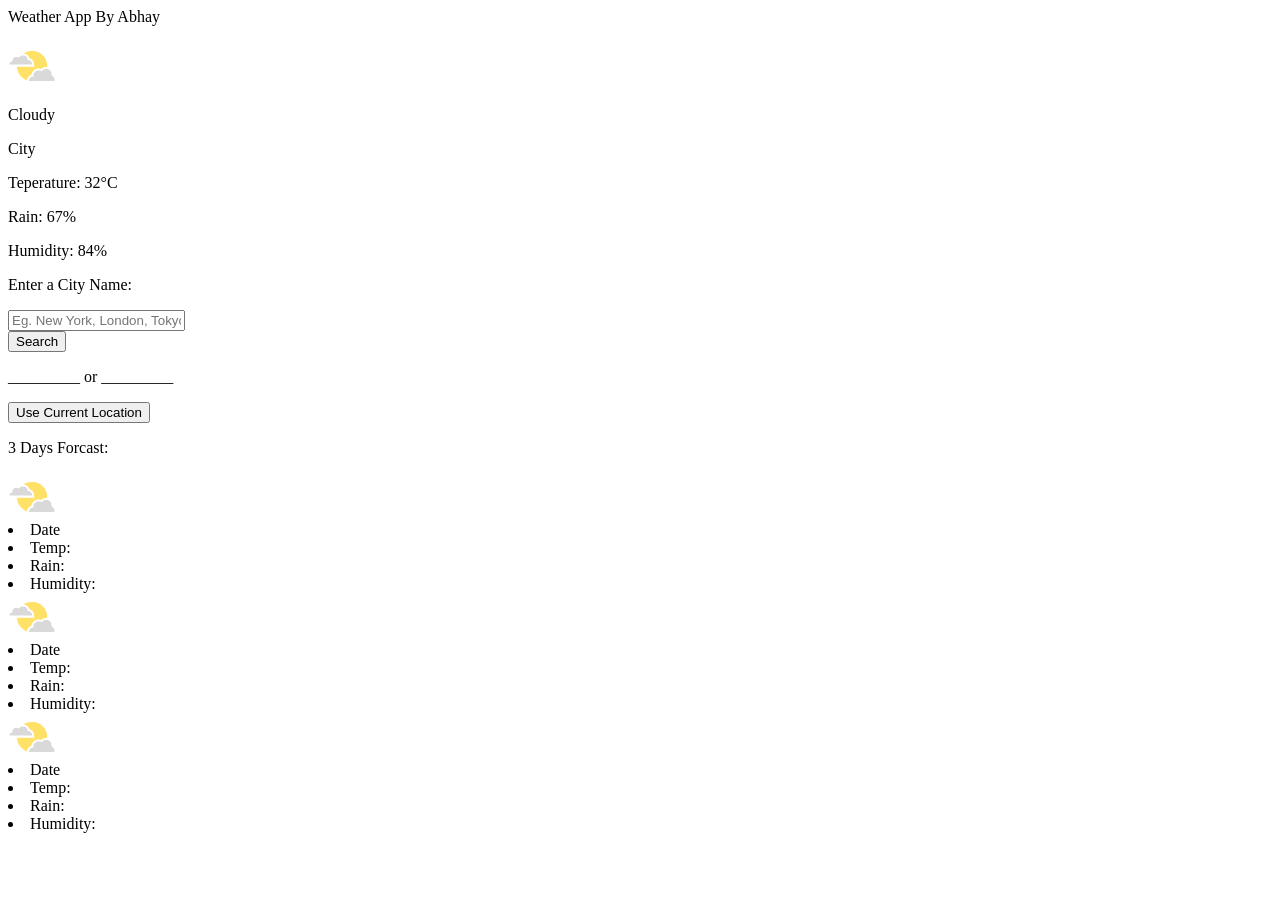
==== index.html @ b71541ee "Update index.html" ====
<body>
    <section class="main" id="main">
        <div class="top">
            <p>Weather App By Abhay</p>
        </div>
        <div class="rightcont" id="rightcont">
            <img src="[data-uri]"
                alt="">
            <p class="situ">Cloudy</p>
            <div class="nameandtemp">
                <p class="name" id="name">City</p>
                <p class="temp">Teperature: 32&deg;C</p>
                <p class="rain">Rain: 67%</p>
                <p class="humidity">Humidity: 84%</p>
            </div>

        </div>
        <div class="searchtab">
            <label class="cname" for="winp">Enter a City Name:</p>
                <input type="text" name="winp" id="winp" placeholder="Eg. New York, London, Tokyo"><br>
                <button class="sbtn" id="searchbtn">Search</button>
                <p class="or">_________ or _________</p>
                <button class="cbtn" onclick="getLocation()" id="myloc">Use Current Location</button>
        </div>
        <div class="cont">
            <p class="df">3 Days Forcast:</p>
            <div class="card">
                <div class="c1">
                    <img
                        src="[data-uri]">
                    <li>Date</li>
                    <li>Temp:</li>
                    <li>Rain:</li>
                    <li>Humidity:</li>
                </div>

                <div class="c2">
                    <img
                        src="[data-uri]">
                    <li>Date</li>
                    <li>Temp:</li>
                    <li>Rain:</li>
                    <li>Humidity:</li>
                </div>
                <div class="c3">
                    <img
                        src="[data-uri]">
                    <li>Date</li>
                    <li>Temp:</li>
                    <li>Rain:</li>
                    <li>Humidity:</li>
                </div>
            </div>
        </div>
        </div>
    </section>
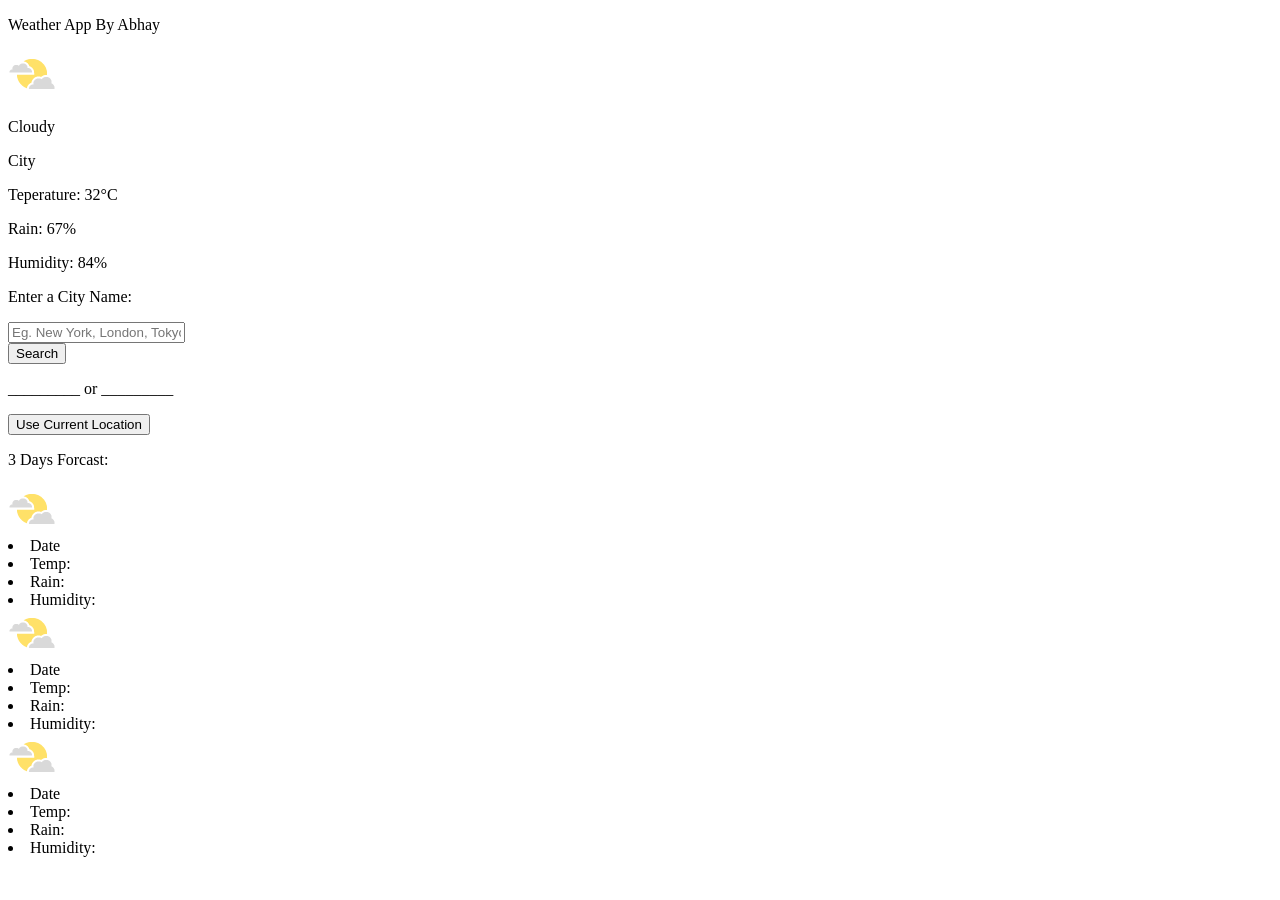
==== commit e827d52b: "Update index.html" ====
--- a/index.html
+++ b/index.html
@@ -1,3 +1,12 @@
+<!DOCTYPE html>
+<html lang="en">
+
+<head>
+    <meta charset="UTF-8">
+    <meta name="viewport" content="width=device-width, initial-scale=1.0">
+    <title>Weather Web app</title>
+    <link rel="stylesheet" src="style.css">
+</head>
 <body>
     <section class="main" id="main">
         <div class="top">
@@ -54,3 +63,4 @@
         </div>
         </div>
     </section>
+</html>
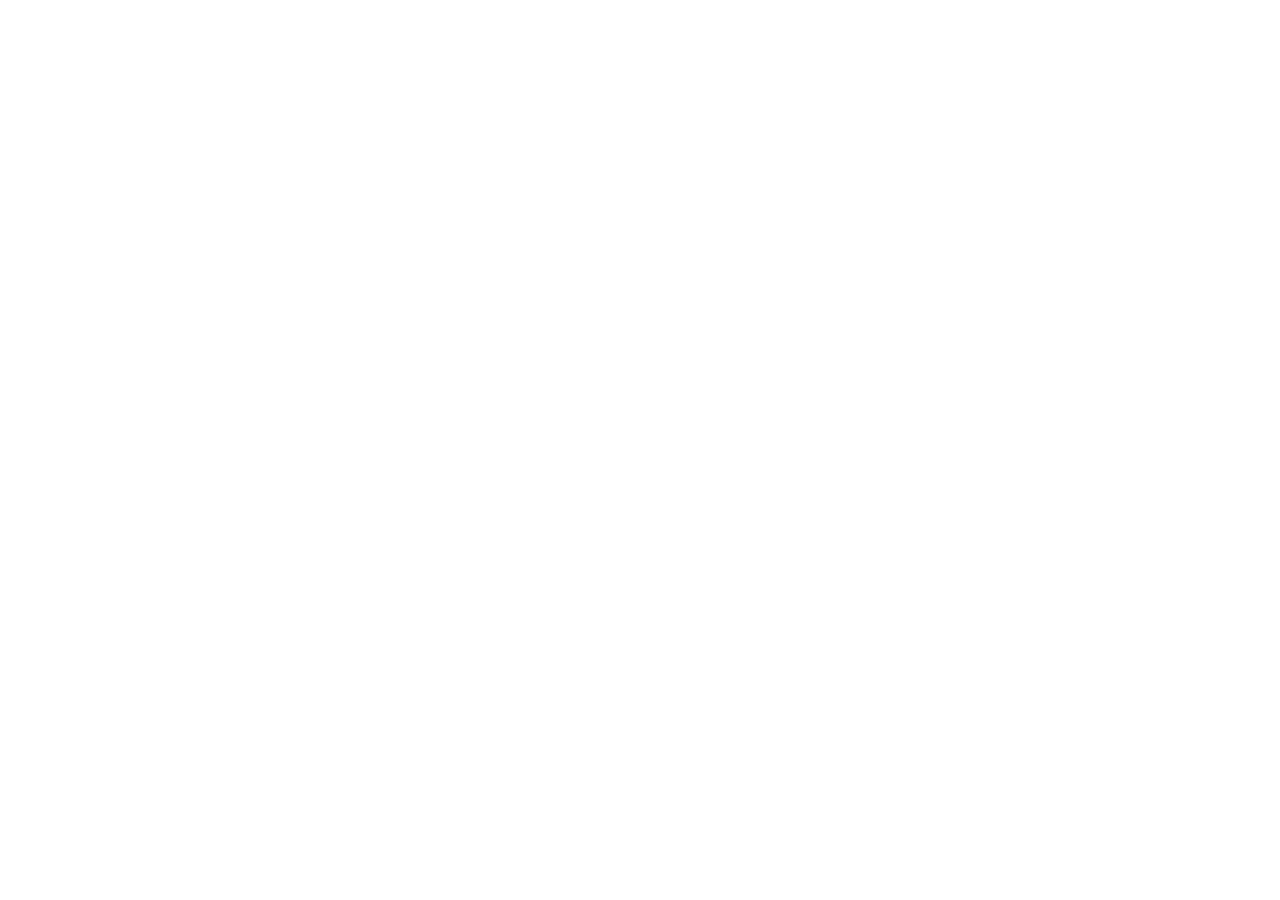
==== commit d2f3f43b: "Update index.html" ====
--- a/index.html
+++ b/index.html
@@ -6,6 +6,7 @@
     <meta name="viewport" content="width=device-width, initial-scale=1.0">
     <title>Weather Web app</title>
     <link rel="stylesheet" src="style.css">
+    <script src="script.js/> 
 </head>
 <body>
     <section class="main" id="main">
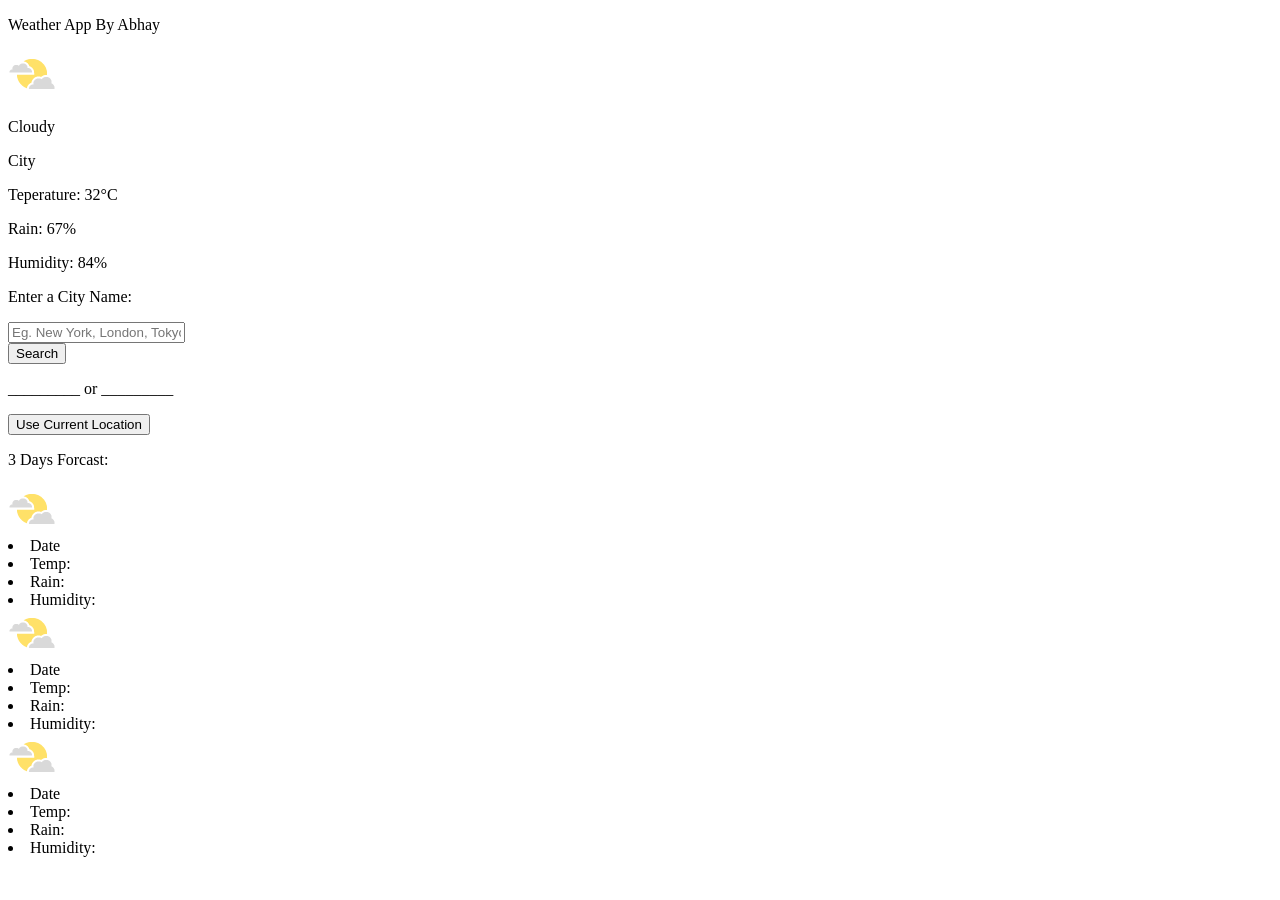
==== commit ec5fac86: "Update index.html" ====
--- a/index.html
+++ b/index.html
@@ -6,7 +6,7 @@
     <meta name="viewport" content="width=device-width, initial-scale=1.0">
     <title>Weather Web app</title>
     <link rel="stylesheet" src="style.css">
-    <script src="script.js/> 
+     
 </head>
 <body>
     <section class="main" id="main">
@@ -64,4 +64,6 @@
         </div>
         </div>
     </section>
+    <script src="script.js/>
+                            </body>
 </html>
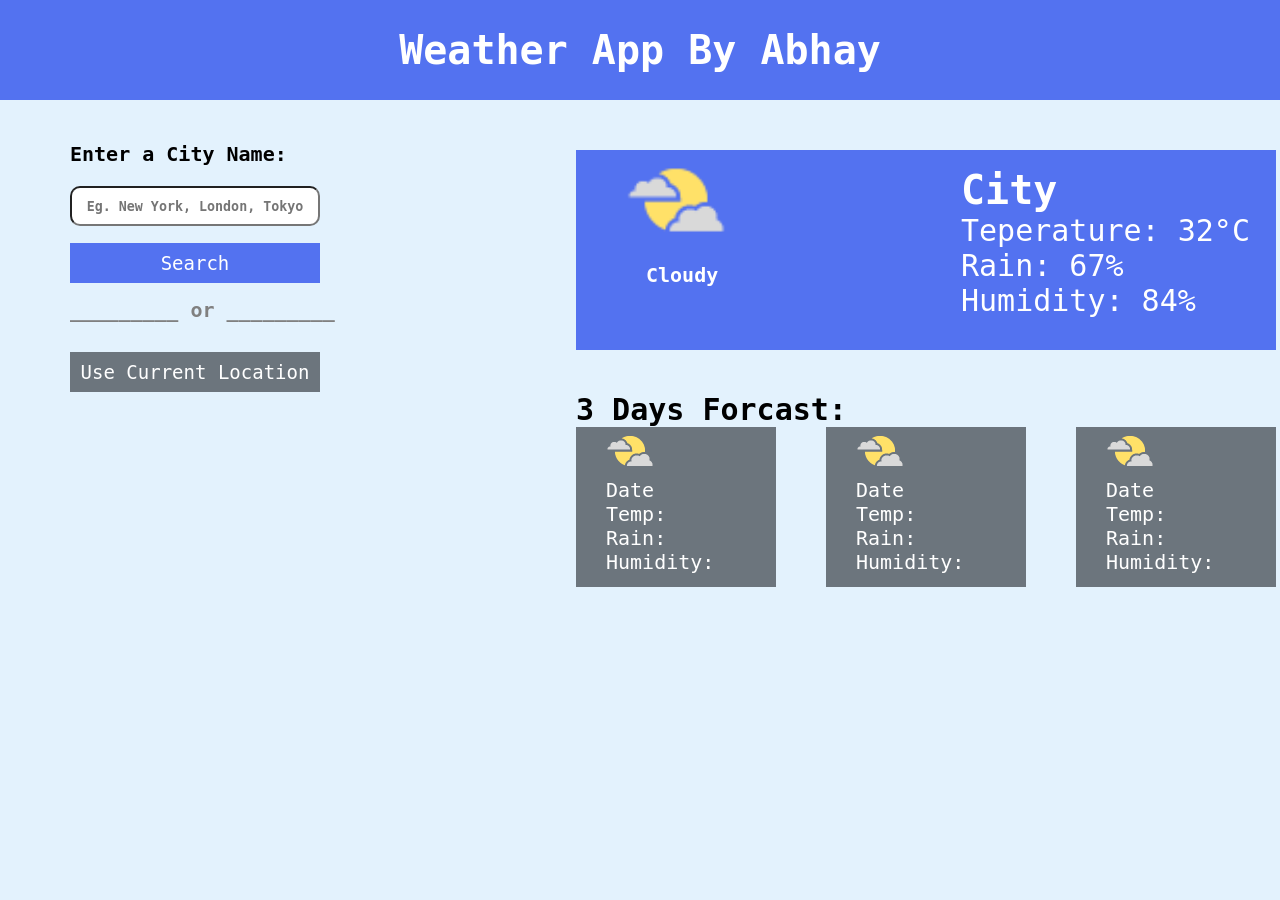
==== commit d2683cfc: "Update index.html" ====
--- a/index.html
+++ b/index.html
@@ -5,7 +5,7 @@
     <meta charset="UTF-8">
     <meta name="viewport" content="width=device-width, initial-scale=1.0">
     <title>Weather Web app</title>
-    <link rel="stylesheet" src="style.css">
+    <link rel="stylesheet" href="style.css">
      
 </head>
 <body>
--- a/style.css
+++ b/style.css
@@ -0,0 +1,267 @@
+    * {
+        margin: 0;
+        padding: 0;
+        font-family: monospace;
+        box-sizing: border-box;
+        user-select: none;
+    }
+
+    .main {
+        width: 100vw;
+        background-color: #E3F2FD;
+        height: 100vh;
+    }
+
+    .top {
+        width: 100vw;
+        height: 100px;
+        display: grid;
+        place-items: center;
+        background-color: #5372F0;
+        animation: down 0.3s;
+    }
+
+    @keyframes down {
+        0% {
+            transform: translateY(-50px);
+        }
+
+        100% {
+            transform: translateY(0px);
+        }
+    }
+
+    .top p {
+        font-size: 40px;
+        text-decoration: none;
+        color: #ffffff;
+        background-color: transparent;
+        font-weight: 700;
+    }
+
+    .rightcont {
+        width: 700px;
+        height: 200px;
+        background-color: #5372F0;
+        margin-left: 45%;
+        margin-top: 50px;
+        animation: left 0.5s;
+    }
+
+    @keyframes left {
+        0% {
+            transform: translateX(8800px);
+        }
+    }
+
+    .rightcont img {
+        height: 100px;
+        background-color: transparent;
+        margin-left: 50px;
+    }
+
+    .rightcont .situ {
+        background-color: transparent;
+        font-weight: 700;
+        color: white;
+        font-size: 20px;
+        margin-top: 10px;
+        margin-left: 70px;
+    }
+
+    .nameandtemp p {
+        color: white;
+    }
+
+    .nameandtemp {
+        margin-left: 55%;
+
+        margin-top: -120px;
+    }
+
+    .name {
+        font-size: 40px;
+        font-weight: 600;
+    }
+
+    .temp,
+    .rain,
+    .humidity {
+        font-size: 30px;
+    }
+
+    .searchtab {
+
+        margin-left: 70px;
+        margin-top: -208px;
+        animation: right 0.7s;
+    }
+
+    @keyframes right {
+        0% {
+            transform: translateX(-700px);
+        }
+
+        100% {
+            transform: translateX(0px);
+        }
+    }
+
+    .cname {
+        font-size: 20px;
+    }
+
+    .searchtab label {
+        font-weight: 700;
+    }
+
+    .searchtab input {
+        margin-top: 20px;
+        font-weight: 900;
+        text-align: center;
+        width: 250px;
+        height: 40px;
+        border-radius: 10px;
+    }
+
+    .searchtab .sbtn {
+        width: 250px;
+        height: 40px;
+        margin-top: 17px;
+        background-color: #5372F0;
+        border: none;
+        color: white;
+        font-size: 19px;
+        cursor: pointer;
+    }
+
+    .searchtab button:hover {
+        transform: scaleY(1.1);
+    }
+
+    .or {
+        margin-top: 15px;
+        color: grey;
+    }
+
+    .cbtn {
+        background-color: #6C757D;
+        color: white;
+        width: 250px;
+        height: 40px;
+        margin-top: 30px;
+        font-size: 19px;
+        cursor: pointer;
+        border: none;
+    }
+
+    .cont {
+        margin-left: 45%;
+    }
+
+    .cont li {
+        list-style: none;
+    }
+
+    .df {
+        font-size: 30px;
+        animation: up 0.909s;
+        font-weight: 900;
+    }
+
+    .card {
+        display: flex;
+        gap: 50px;
+        
+    }
+    .c1{
+        animation: up 0.909s;
+    }
+    .c2{
+        animation: up 1.109s;
+    }
+    .c3{
+        animation: up 1.209s;
+    }
+    .c1,
+    .c2,
+    .c3 {
+
+        height: 160px;
+        width: 200px;
+        background-color: #6C757D;
+    }
+
+    li,
+    img {
+        margin-left: 30px;
+        font-size: 20px;
+        color: white;
+    }
+
+    @keyframes up {
+        0% {
+            transform: translateY(1000px);
+        }
+
+        100% {
+            transform: translateY(0px);
+        }
+    }
+    /* Your existing CSS code here */
+
+/* Media queries for mobile devices */
+@media (max-width: 768px) {
+    body{
+        overflow-x: hidden;
+        background-color: #E3F2FD;
+    }
+    section{
+        min-height: 100vh;
+    }
+  .rightcont {
+    width: 90%;
+    margin: 20px auto;
+    padding: 20px;
+    display: flex;
+    flex-direction: column;
+    align-items: center;
+  }
+
+  .nameandtemp {
+    margin-left: 0;
+    margin-top: 10px;
+    text-align: center;
+  }
+
+  .searchtab {
+    display: grid;
+    place-items: center;
+    margin-top: 30px;
+  }
+
+  .cont {
+    margin-left: 10%;
+    background-color: #E3F2FD;
+    display: grid;
+    place-items: center;
+  }
+
+  .card {
+    flex-direction: column;
+    background-color: #E3F2FD;
+    align-items: center;
+  }
+  .df{
+    margin-left: 10px;
+    margin-top: 70px;
+    
+  }
+
+  .c1,
+  .c2,
+  .c3 {
+    margin-bottom: 20px;
+  }
+}
+
